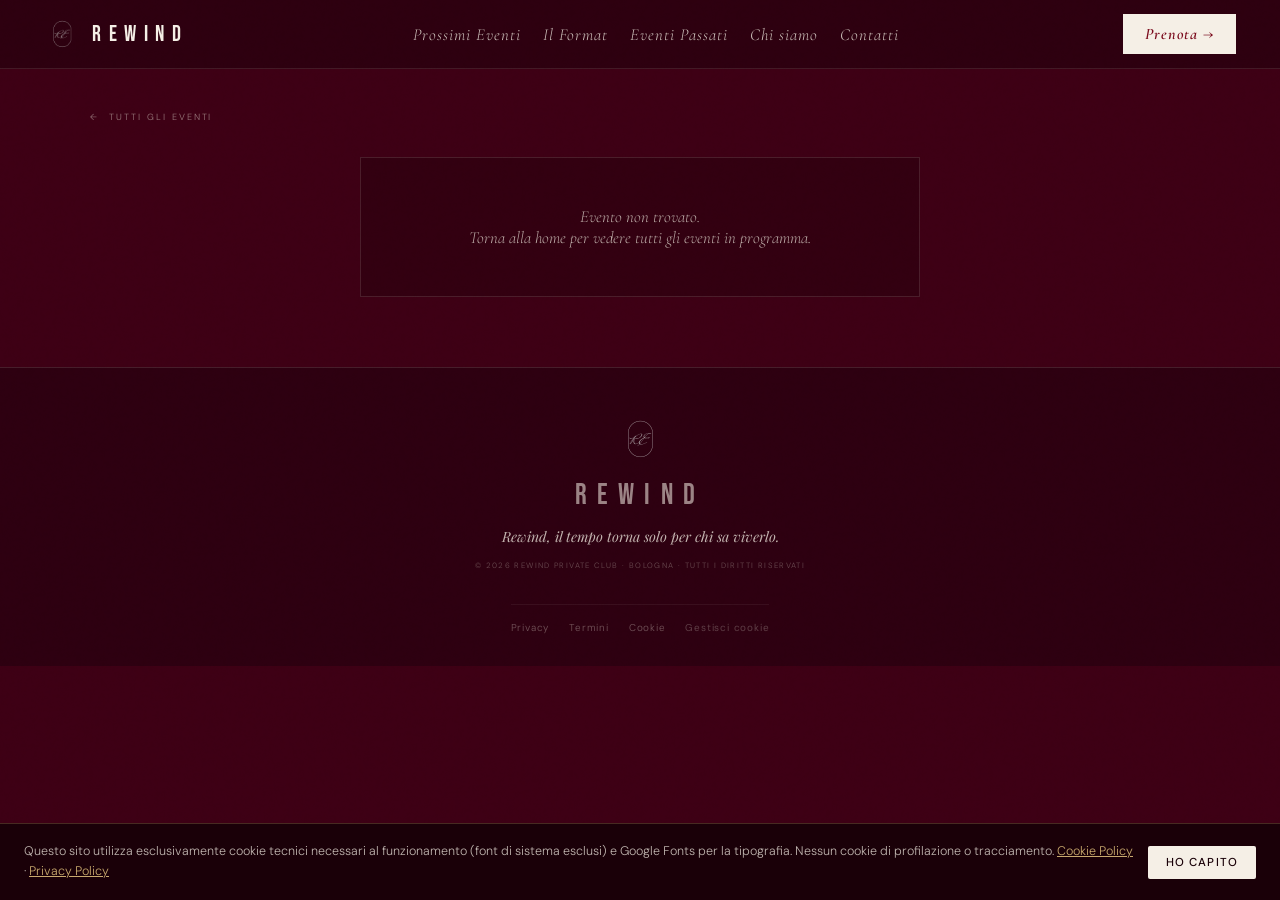
==== evento.html @ 09ea9bdd "Add files via upload" ====
<!DOCTYPE html>
<html lang="it">
<head>
<meta charset="UTF-8">
<link rel="icon" type="image/png" sizes="32x32" href="favicon.png">
<link rel="apple-touch-icon" sizes="180x180" href="apple-touch-icon.png">
<meta name="theme-color" content="#3D0014">
<meta name="viewport" content="width=device-width, initial-scale=1.0, maximum-scale=1.0">
<title id="pgTitle">Evento — Rewind Private Club</title>
<meta name="description" id="pgDesc" content="Scopri il prossimo evento Rewind a Bologna e prenota il tuo posto.">
<meta name="robots" content="index, follow">
<meta property="og:type" content="article">
<meta property="og:site_name" content="Rewind Private Club">
<link rel="preconnect" href="https://fonts.googleapis.com">
<link rel="preconnect" href="https://fonts.gstatic.com" crossorigin>
<link rel="stylesheet" href="https://fonts.googleapis.com/css2?family=Playfair+Display:ital,wght@0,400;0,500;1,400;1,500&family=Cormorant+Garamond:ital,wght@0,300;0,400;0,600;1,300;1,400;1,600&family=Bebas+Neue&family=DM+Sans:opsz,wght@9..40,200;9..40,300;9..40,400;9..40,500&display=swap">
<link rel="stylesheet" href="style.css">
</head>
<body>

<!-- MOBILE MENU -->
<div class="mobile-menu" id="mobMenu">
  <a href="index.html#prossimi" onclick="cMob()">Prossimi Eventi</a>
  <a href="index.html#format" onclick="cMob()">Il Format</a>
  <a href="index.html#passati" onclick="cMob()">Eventi Passati</a>
  <a href="index.html#about" onclick="cMob()">Chi siamo</a>
  <a href="index.html#community" onclick="cMob()">Community</a>
  <a href="index.html#contatti" onclick="cMob()">Contatti</a>
</div>

<!-- NAV -->
<nav id="nav" class="scrolled">
  <div class="nav-left">
    <a href="index.html"><img class="nav-logo-img" src="[data-uri]" alt="Rewind Private Club Bologna - Logo"></a>
    <a href="index.html" class="nav-word">REWIND</a>
  </div>
  <ul class="nav-links">
    <li><a href="index.html#prossimi">Prossimi Eventi</a></li>
    <li><a href="index.html#format">Il Format</a></li>
    <li><a href="index.html#passati">Eventi Passati</a></li>
    <li><a href="index.html#about">Chi siamo</a></li>
    <li><a href="index.html#contatti">Contatti</a></li>
  </ul>
  <a href="#prenota" class="nav-cta">Prenota →</a>
  <button class="hamburger" id="hamb" aria-label="Menu">
    <span></span><span></span><span></span>
  </button>
</nav>

<div class="evp-spacer"></div>

<!-- ═══ DETTAGLIO EVENTO (popolato da events-data.js) ═══ -->
<section class="evp-hero">
  <div class="evp-inner">
    <a href="index.html#prossimi" class="evp-back">← &nbsp;Tutti gli eventi</a>
    <div id="evpContent"></div>
  </div>
</section>

<!-- ═══ PRENOTAZIONE ═══ -->
<section class="evp-form-sec" id="prenota">
  <div class="evp-form-wrap">
    <div id="regBox"></div>
  </div>
</section>

<footer>
  <img class="ft-logo" src="[data-uri]" alt="Rewind Private Club Bologna">
  <div class="ft-word">REWIND</div>
  <p class="ft-tag">Rewind, il tempo torna solo per chi sa viverlo.</p>
  <p class="ft-legal">© 2026 REWIND Private Club · Bologna · Tutti i diritti riservati</p>
  <div style="margin-top:20px;padding-top:16px;border-top:1px solid rgba(245,239,230,0.06);
    text-align:center;font-family:'DM Sans',sans-serif;font-size:.62rem;
    color:rgba(245,239,230,0.25);letter-spacing:.08em;display:flex;
    flex-wrap:wrap;justify-content:center;gap:12px 20px;">
    <a href="legal.html#privacy" style="color:rgba(245,239,230,0.35);text-decoration:none;"
       onmouseover="this.style.color='rgba(245,239,230,0.7)'"
       onmouseout="this.style.color='rgba(245,239,230,0.35)'">Privacy</a>
    <a href="legal.html#terms" style="color:rgba(245,239,230,0.35);text-decoration:none;"
       onmouseover="this.style.color='rgba(245,239,230,0.7)'"
       onmouseout="this.style.color='rgba(245,239,230,0.35)'">Termini</a>
    <a href="legal.html#cookie" style="color:rgba(245,239,230,0.35);text-decoration:none;"
       onmouseover="this.style.color='rgba(245,239,230,0.7)'"
       onmouseout="this.style.color='rgba(245,239,230,0.35)'">Cookie</a>
    <button id="ck-settings-link" onclick="localStorage.removeItem('rw_cookie_consent');location.reload()">
      Gestisci cookie
    </button>
  </div>
</footer>

<script src="events-data.js"></script>
<script>
/* ═══════════════════════════════════════════════════
   CONFIGURAZIONE REGISTRAZIONE
   (stesso endpoint Google già usato dal sito)
═══════════════════════════════════════════════════ */
const GAS_URL = 'https://script.google.com/macros/s/AKfycby7nQ-jCiey4WeuoeHUAcldl_0ZBRuSk7Po81JXmdFmNujzNs98HWzJDDGQqw4Hrps0/exec';

/* ═══ 1. Quale evento mostrare? Si legge da ?id=... ═══ */
const params  = new URLSearchParams(location.search);
const reqId   = params.get('id');
const upList  = rwUpcoming();
// se manca l'id, mostra il prossimo evento in programma
const ev      = reqId ? rwEventById(reqId) : (upList[0] || null);

const isPast  = ev ? (rwEventEnd(ev) <= new Date()) : false;

/* ═══ 2. Render dettaglio evento ═══ */
const box = document.getElementById('evpContent');

if(!ev){
  box.innerHTML = `<div class="ev-empty">
      <p>Evento non trovato.<br>Torna alla home per vedere tutti gli eventi in programma.</p>
    </div>`;
  document.getElementById('prenota').style.display = 'none';
} else {
  document.getElementById('pgTitle').textContent = ev.title + ' — ' + ev.displayDate + ' | Rewind Bologna';
  const dsc = ev.description || (ev.title + ' — ' + ev.displayDate + (ev.location ? ' · ' + ev.location : ''));
  document.getElementById('pgDesc').setAttribute('content', dsc);

  const poster = ev.image
    ? `<img src="${ev.image}" alt="Locandina ${ev.title}"
        onerror="this.style.display='none';this.nextElementSibling.style.display='flex';">
       <div class="ev-card-ph" style="display:none;"><span>REWIND</span><span>${ev.displayDate}</span></div>`
    : `<div class="ev-card-ph"><span>REWIND</span><span>${ev.displayDate}</span></div>`;

  // righe informative: mostrate solo se il dato esiste
  const rows = [
    ['📍','Location', [ev.location, ev.locationDetail].filter(Boolean).join('<br>')],
    ['🕕','Orario',    ev.time],
    ['👔','Dress code',ev.dressCode],
    ['🎧','Line-up',   ev.lineup],
    ['🎟️','Ingresso',  ev.ingresso],
    ['💶','Prezzo',    ev.price]
  ].filter(r => r[2]);

  const rowsHtml = rows.map(([ic,lbl,val]) =>
    `<div class="evp-row"><div class="evp-ico">${ic}</div>
       <div><p class="evp-lbl">${lbl}</p><p class="evp-val">${val}</p></div></div>`).join('');

  const tags = (ev.tags||[]).map(t => `<span class="ev-tag">${t}</span>`).join('');

  const prog = (ev.program && ev.program.length)
    ? `<div class="tl reveal" style="margin-top:40px;">` +
      ev.program.map(p => `<div class="tl-step"><div class="tl-dot">⦿</div>
        <div class="tl-time">${p.time}</div><div class="tl-lbl">${p.label}</div></div>`).join('') +
      `</div>`
    : '';

  const gallery = (isPast && ev.galleryUrl)
    ? `<a class="hero-btn" style="margin-top:8px;" href="${ev.galleryUrl}" target="_blank" rel="noopener">Vedi le foto →</a>`
    : '';

  box.innerHTML = `
    <div class="evp-top">
      <div class="evp-poster reveal">${poster}</div>
      <div class="reveal r2">
        <p class="s-label">${isPast ? 'Evento passato' : 'Prossimo evento'}</p>
        <h1 class="evp-ttl">${ev.title}</h1>
        <p class="evp-date">${ev.displayDate}</p>
        ${tags ? `<div class="ev-card-tags">${tags}</div>` : ''}
        ${ev.description ? `<p class="evp-dsc">${ev.description}</p>` : ''}
        <div class="evp-rows">${rowsHtml}</div>
        ${gallery}
      </div>
    </div>
    ${prog}`;
}

/* ═══ 3. Form di prenotazione (solo se attivo e non passato) ═══ */
const regBox = document.getElementById('regBox');

if(ev && ev.registrationEnabled && !isPast){
  regBox.innerHTML = `
    <p class="s-label reveal">Prenotazione</p>
    <h2 class="s-title reveal">Assicurati<br>il tuo posto.</h2>
    <p class="prenota-sub reveal">Posti limitati. Compila il form per registrarti — riceverai una email di conferma.</p>
    <div class="form-wrap">
      <form id="bookForm" novalidate>
        <div class="f-row">
          <div class="f-grp"><label class="f-lbl" for="fNome">Nome</label>
            <input class="f-inp" type="text" id="fNome" name="nome" placeholder="Il tuo nome"
                   autocomplete="given-name" required></div>
          <div class="f-grp"><label class="f-lbl" for="fCogn">Cognome</label>
            <input class="f-inp" type="text" id="fCogn" name="cognome" placeholder="Il tuo cognome"
                   autocomplete="family-name" required></div>
        </div>
        <div class="f-row">
          <div class="f-grp"><label class="f-lbl" for="fEmail">Email</label>
            <input class="f-inp" type="email" id="fEmail" name="email" placeholder="La tua email"
                   autocomplete="email" inputmode="email" required></div>
          <div class="f-grp"><label class="f-lbl" for="fTel">Telefono</label>
            <input class="f-inp" type="tel" id="fTel" name="telefono" placeholder="Il tuo numero"
                   autocomplete="tel" inputmode="tel" required></div>
        </div>
        <div class="f-gdpr">
          <label class="gdpr-label">
            <input type="checkbox" id="fGdpr" required>
            <span>Ho letto e accetto la <a href="legal.html#privacy" target="_blank" rel="noopener">Privacy Policy</a>
            e i <a href="legal.html#terms" target="_blank" rel="noopener">Termini di Servizio</a>.
            Acconsento al trattamento dei miei dati per la gestione della prenotazione.</span>
          </label>
        </div>
        <div class="f-status" id="fStatus"></div>
        <button type="submit" class="f-submit" id="fBtn">Invia richiesta di prenotazione →</button>
      </form>
      <div class="confirm" id="fConfirm">
        <div class="conf-icon">✓</div>
        <div class="conf-title">Richiesta inviata</div>
        <p class="conf-txt">Grazie! Abbiamo ricevuto la tua richiesta per <strong>${ev.title}</strong>.<br>
        Controlla la tua email (anche nello spam) per la conferma.</p>
      </div>
    </div>`;
  initForm();
} else if(ev && isPast){
  regBox.innerHTML = `<div class="evp-closed">
      <p>Questo evento è terminato.<br>Guarda i prossimi in programma sulla <a href="index.html#prossimi" style="color:var(--goldl);">home</a>.</p>
    </div>`;
} else if(ev){
  regBox.innerHTML = `<div class="evp-closed">
      <p>Le prenotazioni per questo evento non sono ancora aperte.<br>
      Seguici su <a href="https://www.instagram.com/rewind.eventss" target="_blank" rel="noopener" style="color:var(--goldl);">Instagram</a> per non perdere l'apertura.</p>
    </div>`;
}

/* ═══ 4. Logica form: validazione + invio a Google ═══ */
function initForm(){
  let busy = false, done = false;
  const form   = document.getElementById('bookForm');
  const btn    = document.getElementById('fBtn');
  const status = document.getElementById('fStatus');

  const showErr = (msg, el) => {
    status.className = 'f-status error';
    status.textContent = msg;
    status.style.display = 'block';
    if(el) el.focus();
  };

  form.addEventListener('submit', async e => {
    e.preventDefault();
    if(busy || done) return;

    const nome  = document.getElementById('fNome').value.trim();
    const cogn  = document.getElementById('fCogn').value.trim();
    const email = document.getElementById('fEmail').value.trim();
    const tel   = document.getElementById('fTel').value.trim();
    const gdpr  = document.getElementById('fGdpr').checked;

    // --- validazione ---
    if(nome.length < 2)  return showErr('Inserisci il tuo nome.', document.getElementById('fNome'));
    if(cogn.length < 2)  return showErr('Inserisci il tuo cognome.', document.getElementById('fCogn'));
    if(!/^[^\s@]+@[^\s@]+\.[a-z]{2,}$/i.test(email))
      return showErr('Controlla l\'indirizzo email.', document.getElementById('fEmail'));
    const telDigits = tel.replace(/[^0-9]/g,'');
    if(telDigits.length < 8 || telDigits.length > 15)
      return showErr('Controlla il numero di telefono.', document.getElementById('fTel'));
    if(!gdpr) return showErr('Devi accettare la Privacy Policy per continuare.', document.getElementById('fGdpr'));

    // --- invio ---
    busy = true;
    btn.disabled = true;
    btn.textContent = 'Invio in corso...';
    status.className = 'f-status sending';
    status.textContent = 'Invio in corso…';
    status.style.display = 'block';

    try{
      const ctrl = new AbortController();
      const to = setTimeout(() => ctrl.abort(), 15000);
      const resp = await fetch(GAS_URL, {
        method:'POST',
        headers:{'Content-Type':'text/plain'},
        body: JSON.stringify({
          action:   'addRow',
          nome:     nome,
          cognome:  cogn,
          email:    email,
          telefono: tel,
          // --- identificativi evento: inviati in automatico ---
          eventId:   ev.id,
          eventName: ev.title,
          eventDate: ev.displayDate,
          eventLocation: ev.location || '',
          data: new Date().toLocaleString('it-IT')
        }),
        signal: ctrl.signal
      });
      clearTimeout(to);
      const json = await resp.json().catch(() => ({}));
      if(json && json.error) throw new Error(json.error);

      done = true;
      form.style.display = 'none';
      document.getElementById('fConfirm').classList.add('show');
    }catch(err){
      console.error('Prenotazione:', err.message);
      showErr('Errore nell\'invio. Riprova o scrivici su WhatsApp: +39 392 055 9059');
      btn.disabled = false;
      btn.textContent = 'Riprova →';
    }finally{
      busy = false;
    }
  });
}

/* ═══ NAV / REVEAL ═══ */
window.addEventListener('scroll',()=>{
  document.getElementById('nav').classList.toggle('scrolled', window.scrollY > 60 || true);
});
const hamb=document.getElementById('hamb'),mob=document.getElementById('mobMenu');
hamb.addEventListener('click',()=>{const o=mob.classList.toggle('open');hamb.classList.toggle('open',o);});
function cMob(){mob.classList.remove('open');hamb.classList.remove('open');}
const obs=new IntersectionObserver(en=>{
  en.forEach(e=>{if(e.isIntersecting){e.target.classList.add('visible');obs.unobserve(e.target);}});
},{threshold:0.08});
document.querySelectorAll('.reveal').forEach(el=>obs.observe(el));
</script>

<!-- ═══════════════════════════════════════════════════
     COOKIE BANNER — GDPR compliant
═══════════════════════════════════════════════════ -->
<style>
#ck-banner{
  position:fixed;bottom:0;left:0;right:0;z-index:99999;
  background:#1a0008;border-top:1px solid rgba(201,169,110,0.25);
  padding:18px 24px;
  display:flex;flex-wrap:wrap;align-items:center;gap:14px;
  font-family:'DM Sans',sans-serif;font-size:.78rem;
  color:rgba(245,239,230,0.75);line-height:1.6;
  transform:translateY(100%);transition:transform .4s cubic-bezier(.16,1,.3,1);
}
#ck-banner.show{transform:translateY(0);}
#ck-banner p{flex:1;min-width:200px;margin:0;}
#ck-banner a{color:#C9A96E;text-decoration:underline;}
.ck-btns{display:flex;gap:8px;flex-shrink:0;}
.ck-btn{
  padding:9px 18px;border:none;cursor:pointer;
  font-family:'DM Sans',sans-serif;font-size:.72rem;font-weight:500;
  letter-spacing:.1em;text-transform:uppercase;
  border-radius:2px;transition:opacity .2s;
  -webkit-tap-highlight-color:transparent;
}
.ck-btn:hover{opacity:.85;}
.ck-accept{background:#F5EFE6;color:#1a0008;}
.ck-reject{background:rgba(245,239,230,0.08);color:rgba(245,239,230,0.6);border:1px solid rgba(245,239,230,0.15);}
@media(max-width:480px){
  #ck-banner{padding:16px 16px 20px;}
  .ck-btns{width:100%;justify-content:stretch;}
  .ck-btn{flex:1;text-align:center;}
}
#ck-settings-link{
  font-size:.62rem;color:rgba(245,239,230,0.25);
  text-decoration:none;cursor:pointer;
  font-family:'DM Sans',sans-serif;letter-spacing:.08em;
  background:none;border:none;padding:0;
}
#ck-settings-link:hover{color:rgba(245,239,230,0.7);}

/* ─── Rispetta la preferenza di sistema "riduci animazioni" ─── */
@media (prefers-reduced-motion: reduce){
  *, *::before, *::after{
    animation-duration: 0.01ms !important;
    animation-iteration-count: 1 !important;
    transition-duration: 0.01ms !important;
    scroll-behavior: auto !important;
  }
}
</style>

<div id="ck-banner" role="dialog" aria-label="Cookie notice">
  <p>
    Questo sito utilizza esclusivamente cookie tecnici necessari al funzionamento (font di sistema esclusi) e Google Fonts per la tipografia.
    Nessun cookie di profilazione o tracciamento.
    <a href="legal.html#cookie" target="_blank" rel="noopener">Cookie Policy</a> ·
    <a href="legal.html#privacy" target="_blank" rel="noopener">Privacy Policy</a>
  </p>
  <div class="ck-btns">
    <button class="ck-btn ck-accept" onclick="ckAccept()">Ho capito</button>
  </div>
</div>

<script>
(function(){
  const CONSENT_KEY = 'rw_cookie_consent';

  function ckAccept(){
    localStorage.setItem(CONSENT_KEY, 'accepted');
    document.getElementById('ck-banner').classList.remove('show');
  }

  window.ckAccept = ckAccept;

  const existing = localStorage.getItem(CONSENT_KEY);
  if(!existing){
    setTimeout(()=>{
      document.getElementById('ck-banner').classList.add('show');
    }, 800);
  }
})();
</script>
</body>
</html>
---- style.css ----
/* Cormorant Garamond — elegant serif */
/* Playfair Display */
/* DM Sans — body text */
:root{
  --red:     #C8102E;
  --reddark: #A00D25;
  --reddeep: #7A0A1C;
  --cream:   #F5EFE6;
  --cdim:    rgba(245,239,230,0.65);
  --cfaint:  rgba(245,239,230,0.12);
  --gold:    #C9A96E;
  --goldl:   #E8C98A;
  --black:   #080000;
  --FD: 'Bebas Neue',sans-serif;
  --FS: 'Cormorant Garamond',Georgia,serif;
  --FP: 'Playfair Display',Georgia,serif;
  --FB: 'DM Sans',sans-serif;
  --ease: cubic-bezier(0.16,1,0.3,1);
}
*,*::before,*::after{box-sizing:border-box;margin:0;padding:0;}
html{scroll-behavior:smooth;scroll-padding-top:70px;}
body{
  background:#3D0014;
  color:var(--cream);
  font-family:var(--FB);font-weight:300;
  overflow-x:hidden;
}
a{color:inherit;text-decoration:none;}
img{display:block;max-width:100%;}
button{border:none;background:none;font-family:inherit;}
select{font-family:inherit;}

/* noise texture */
body::after{
  content:'';position:fixed;inset:0;
  background-image:url("data:image/svg+xml,%3Csvg viewBox='0 0 200 200' xmlns='http://www.w3.org/2000/svg'%3E%3Cfilter id='n'%3E%3CfeTurbulence type='fractalNoise' baseFrequency='0.75' numOctaves='4' stitchTiles='stitch'/%3E%3C/filter%3E%3Crect width='100%25' height='100%25' filter='url(%23n)' opacity='0.04'/%3E%3C/svg%3E");
  pointer-events:none;z-index:9990;opacity:0.6;mix-blend-mode:overlay;
}

/* ===== CURSOR ===== */





/* ===== INTRO — elegante ===== */
#intro{
  position:fixed;inset:0;z-index:9000;
  display:flex;align-items:center;justify-content:center;flex-direction:column;gap:0;
  background: #080000;
  transition:opacity 0.7s cubic-bezier(.76,0,.24,1), visibility 0.7s;
}
#intro.hidden{opacity:0;visibility:hidden;pointer-events:none;}

/* linea orizzontale animata */
/* ═══ LOADING SCREEN — premium, minimal, elegante ═══ */
.intro-center{
  display:flex;flex-direction:column;align-items:center;gap:22px;
  opacity:0;transform:translateY(8px);
  transition:opacity 1s var(--ease),transform 1s var(--ease);
}
#intro.animate .intro-center{opacity:1;transform:translateY(0);}

.intro-logo{
  width:clamp(80px,14vw,120px);
  filter:drop-shadow(0 0 36px rgba(201,169,110,0.3));
  opacity:0;transform:scale(0.92);
  animation:introLogoIn 1.4s var(--ease) 0.15s forwards;
}
@keyframes introLogoIn{
  0%{opacity:0;transform:scale(0.92);}
  100%{opacity:1;transform:scale(1);}
}

.intro-word{
  font-family:var(--FD);font-size:clamp(3.2rem,10vw,7rem);
  letter-spacing:.42em;color:var(--cream);
  text-indent:.42em; /* compensate letter-spacing */
  opacity:0;
  animation:introWordIn 1.3s var(--ease) 0.45s forwards;
}
@keyframes introWordIn{
  0%{opacity:0;letter-spacing:.7em;}
  100%{opacity:1;letter-spacing:.42em;}
}

.intro-sub{
  font-family:var(--FS);font-style:italic;
  font-size:clamp(.88rem,1.6vw,1.1rem);
  color:var(--gold);letter-spacing:.22em;
  opacity:0;
  animation:introFadeIn 1s var(--ease) 0.9s forwards;
}
@keyframes introFadeIn{from{opacity:0;}to{opacity:1;}}

.intro-progress{
  width:min(150px,37vw);height:1px;
  background:rgba(245,239,230,0.12);
  margin-top:8px;overflow:hidden;
  opacity:0;
  animation:introFadeIn .8s ease 1.1s forwards;
}
.intro-progress-bar{
  width:0%;height:100%;
  background:linear-gradient(to right,var(--gold),var(--goldl));
}
#intro.animate .intro-progress-bar{
  animation:introProgress 1.5s cubic-bezier(.4,0,.2,1) 1.15s forwards;
}
@keyframes introProgress{
  0%{width:0%;}
  100%{width:100%;}
}

/* ===== NAV ===== */
nav{
  position:fixed;top:0;left:0;right:0;z-index:1000;
  padding:22px 44px;
  display:flex;align-items:center;justify-content:space-between;
  transition:background .5s,padding .4s,border-color .4s;
  border-bottom:1px solid transparent;
}
nav.scrolled{
  background:rgba(45,0,16,0.96);backdrop-filter:blur(24px);
  padding:14px 44px;border-bottom-color:rgba(245,239,230,0.1);
}
.nav-left{display:flex;align-items:center;gap:12px;}
.nav-logo-img{height:36px;width:auto;transition:transform .3s;opacity:.9;}
.nav-logo-img:hover{transform:scale(1.05);opacity:1;}
.nav-word{font-family:var(--FD);font-size:1.35rem;letter-spacing:.35em;color:var(--cream);}
.nav-links{display:flex;gap:22px;list-style:none;align-items:center;}
.nav-links>li>a,
.nav-dd-label{
  font-family:var(--FS);font-size:1.05rem;font-style:italic;letter-spacing:.06em;
  color:rgba(245,239,230,0.8);transition:color .25s;
  display:flex;align-items:center;gap:5px;
}
.nav-links>li>a:hover,.nav-dd-label:hover{color:var(--cream);}
.nav-dropdown{position:relative;}
.nav-dd-check{display:none;}
.nav-dd-arrow{font-style:normal;font-size:.5rem;transition:transform .3s;display:inline-block;opacity:.6;}
.nav-dd-check:checked~.nav-dd-menu{opacity:1;visibility:visible;pointer-events:auto;transform:translateX(-50%) translateY(0);}
.nav-dd-check:checked~label .nav-dd-arrow{transform:rotate(180deg);opacity:1;}
.nav-dd-label{cursor:pointer;}
.nav-dd-menu{
  position:absolute;top:calc(100% + 22px);left:50%;
  transform:translateX(-50%) translateY(-8px);
  background:rgba(35,0,12,0.98);backdrop-filter:blur(24px);
  border:1px solid rgba(245,239,230,0.1);min-width:220px;
  opacity:0;visibility:hidden;pointer-events:none;
  transition:opacity .3s var(--ease),visibility .3s,transform .3s var(--ease);
}
.nav-dd-menu a{
  display:block;padding:14px 22px;
  font-family:var(--FS);font-size:1rem;font-style:italic;letter-spacing:.04em;
  color:rgba(245,239,230,0.65);
  transition:color .2s,background .2s;
  border-bottom:1px solid rgba(245,239,230,0.05);
}
.nav-dd-menu a:last-child{border-bottom:none;}
.nav-dd-menu a:hover{color:var(--goldl);background:rgba(245,239,230,0.05);}
.nav-cta{
  font-family:var(--FS);font-style:italic;font-size:1rem;letter-spacing:.06em;
  padding:10px 22px;background:var(--cream);color:var(--reddeep);font-weight:600;
  transition:background .3s,color .3s;
}
.nav-cta:hover{background:var(--gold);color:var(--black);}
.hamburger{display:none;flex-direction:column;gap:5px;padding:4px;position:relative;z-index:10;}
.hamburger span{display:block;width:25px;height:1px;background:var(--cream);transition:transform .3s,opacity .3s;}
.hamburger.open span:nth-child(1){transform:translateY(6px) rotate(45deg);}
.hamburger.open span:nth-child(2){opacity:0;}
.hamburger.open span:nth-child(3){transform:translateY(-6px) rotate(-45deg);}
.mobile-menu{
  display:none;position:fixed;inset:0;
  background:rgba(45,0,16,0.99);z-index:999;
  flex-direction:column;align-items:center;justify-content:center;gap:28px;
}
.mobile-menu.open{display:flex;}
.mobile-menu a{
  font-family:var(--FP);font-size:2rem;font-style:italic;
  letter-spacing:.06em;color:rgba(245,239,230,0.7);transition:color .2s;
}
.mobile-menu a:hover{color:var(--cream);}
.mobile-close{position:absolute;top:22px;right:22px;font-size:1.6rem;color:var(--cream);font-family:var(--FB);cursor:pointer;}

/* ===== HERO ===== */
#hero{
  position:relative;height:100vh;min-height:660px;
  display:flex;align-items:center;justify-content:center;
  overflow:hidden;
}
.hero-bg-video{
  position:absolute;inset:0;
  width:100%;height:100%;
  object-fit:cover;
  z-index:0;
}
@keyframes bgZoom{from{transform:scale(1.04);}to{transform:scale(1.10);}}
.hero-ov{
  position:absolute;inset:0;
  background:linear-gradient(to bottom,
    rgba(8,0,0,0.45) 0%,
    rgba(120,8,22,0.2) 40%,
    rgba(8,0,0,0.8) 82%,
    rgba(8,0,0,1) 100%);
}
.hero-content{
  position:relative;z-index:2;
  display:flex;flex-direction:column;align-items:center;justify-content:center;
  text-align:center;width:100%;padding:0 20px 64px;
  animation:fadeUp 1s var(--ease) 1.6s both;
}
.hero-eyebrow{
  font-family:var(--FS);font-style:italic;
  font-size:clamp(.8rem,1.4vw,1.05rem);
  color:var(--goldl);letter-spacing:.1em;
  margin-bottom:18px;
  text-shadow:0 1px 12px rgba(0,0,0,0.5);
}
.hero-logo{
  width:clamp(110px,18vw,200px);margin:0 auto 16px;
  filter:drop-shadow(0 4px 24px rgba(245,239,230,0.25));
  animation:logoFloat 6s ease-in-out infinite;display:block;
}
@keyframes logoFloat{0%,100%{transform:translateY(0);}50%{transform:translateY(-9px);}}
.hero-word{
  font-family:var(--FD);
  font-size:clamp(5rem,17vw,16rem);
  letter-spacing:.14em;line-height:.88;
  color:var(--cream);
  text-shadow:0 2px 40px rgba(0,0,0,0.35);
  width:100%;text-align:center;margin-bottom:10px;
}
.hero-tag{
  font-family:var(--FP);font-style:italic;
  font-size:clamp(.88rem,1.6vw,1.25rem);font-weight:400;
  color:rgba(245,239,230,0.88);margin-bottom:8px;
  text-shadow:0 1px 12px rgba(0,0,0,0.4);
}
.hero-edition{
  font-family:var(--FS);font-style:italic;
  font-size:clamp(.75rem,1.2vw,.95rem);
  color:var(--goldl);letter-spacing:.15em;
  margin-bottom:36px;
  text-shadow:0 1px 8px rgba(0,0,0,0.5);
}
.countdown-wrap{display:flex;gap:4px;justify-content:center;margin-bottom:36px;width:100%;}
.cd-block{display:flex;flex-direction:column;align-items:center;min-width:60px;}
.cd-num{font-family:var(--FD);font-size:clamp(1.9rem,5vw,3.8rem);line-height:1;color:var(--cream);letter-spacing:.05em;}
.cd-lbl{font-size:.42rem;letter-spacing:.35em;text-transform:uppercase;color:var(--gold);margin-top:4px;}
.cd-sep{font-family:var(--FD);font-size:clamp(1.5rem,3.5vw,2.8rem);color:rgba(245,239,230,0.4);line-height:1.1;animation:blink 1.4s step-end infinite;}
@keyframes blink{0%,100%{opacity:.4;}50%{opacity:.1;}}
.hero-btn{
  display:inline-flex;align-items:center;gap:12px;
  padding:16px 44px;
  background:var(--cream);color:var(--reddeep);
  font-family:var(--FB);font-size:.62rem;font-weight:500;
  letter-spacing:.3em;text-transform:uppercase;
  transition:background .3s,transform .3s,box-shadow .3s;
  box-shadow:0 8px 40px rgba(0,0,0,0.35);
}
.hero-btn:hover{background:var(--gold);transform:translateY(-2px);box-shadow:0 20px 60px rgba(0,0,0,0.4);}
.hero-scroll{
  position:absolute;bottom:30px;left:0;right:0;
  display:flex;flex-direction:column;align-items:center;gap:7px;z-index:2;
  animation:fadeUp 1s var(--ease) 2.2s both;
}
.hero-scroll span{font-family:var(--FS);font-style:italic;font-size:.8rem;color:var(--gold);}
.scroll-line{width:1px;height:42px;background:linear-gradient(to bottom,var(--gold),transparent);animation:sDrop 1.8s ease-in-out infinite;}
@keyframes sDrop{
  0%{transform:scaleY(0);transform-origin:top;}50%{transform:scaleY(1);transform-origin:top;}
  51%{transform:scaleY(1);transform-origin:bottom;}100%{transform:scaleY(0);transform-origin:bottom;}
}
@keyframes fadeUp{from{opacity:0;transform:translateY(22px);}to{opacity:1;transform:translateY(0);}}

/* ===== SEZIONI — sfondo rosso #C8102E ===== */
#evento,#experience,#prenota,#gallery,#about,#community,#contatti{
  background: #3D0014;
  position:relative;
}
/* experience contrast */
#experience{ background:#120005; }
/* sottile separatore tra sezioni */
#evento::before,#experience::before,#prenota::before,
#gallery::before,#about::before,#community::before,#contatti::before{
  content:'';
  position:absolute;top:0;left:0;right:0;
  height:1px;
  background:linear-gradient(to right,transparent,rgba(245,239,230,0.15),transparent);
}

/* variazione tono alternata per non essere piatto */
#experience,#gallery,#contatti{background:#350011;padding:90px 44px;text-align:center;}

/* ===== SHARED TYPOGRAPHY ===== */
.s-label{font-size:.52rem;letter-spacing:.5em;text-transform:uppercase;color:rgba(245,239,230,0.7);margin-bottom:12px;}
.s-title{font-family:var(--FD);font-size:clamp(2.6rem,5vw,5.5rem);letter-spacing:.08em;line-height:.95;color:var(--cream);margin-bottom:18px;}
.reveal{opacity:0;transform:translateY(32px);transition:opacity .8s var(--ease),transform .8s var(--ease);}
.reveal.visible{opacity:1;transform:translateY(0);}
.r2{transition-delay:.16s;}.r3{transition-delay:.28s;}

/* ===== NEXT EVENT ===== */
#evento,#community{padding:90px 44px;}
.evento-inner{max-width:1100px;margin:0 auto;display:grid;grid-template-columns:1fr 1fr;gap:60px;align-items:start;}
.evento-date{font-family:var(--FP);font-style:italic;font-size:clamp(1rem,2vw,1.55rem);font-weight:400;color:var(--goldl);margin-bottom:22px;}
.ev-rows{display:flex;flex-direction:column;gap:14px;}
.ev-row{display:flex;align-items:flex-start;gap:14px;padding-bottom:14px;border-bottom:1px solid rgba(245,239,230,0.12);}
.ev-row:last-child{border-bottom:none;}
.ev-icon{width:34px;height:34px;border:1px solid rgba(245,239,230,0.25);display:flex;align-items:center;justify-content:center;flex-shrink:0;color:var(--cream);font-size:13px;}
.ev-lbl{font-size:.5rem;letter-spacing:.28em;text-transform:uppercase;color:rgba(245,239,230,0.65);margin-bottom:3px;}
.ev-val{font-size:.88rem;font-weight:400;color:var(--cream);line-height:1.4;}
.soci-notice{margin-top:20px;padding:14px 18px;border-left:2px solid rgba(245,239,230,0.3);background:rgba(0,0,0,0.12);}
.soci-notice p{font-family:var(--FS);font-style:italic;font-size:.88rem;line-height:1.7;color:rgba(245,239,230,0.7);}
.badge-limited{display:inline-flex;align-items:center;gap:10px;padding:10px 18px;border:1px solid rgba(245,239,230,0.5);margin-top:24px;animation:pBorder 2.5s ease-in-out infinite;}
@keyframes pBorder{0%,100%{border-color:rgba(245,239,230,0.5);}50%{border-color:rgba(245,239,230,0.2);}}
.badge-dot{width:6px;height:6px;background:var(--cream);border-radius:50%;animation:dPulse 1.5s ease-in-out infinite;}
@keyframes dPulse{0%,100%{opacity:1;transform:scale(1);}50%{opacity:.4;transform:scale(1.6);}}
.badge-txt{font-size:.54rem;letter-spacing:.26em;text-transform:uppercase;color:var(--cream);}
.venue-card{position:relative;overflow:hidden;border:1px solid rgba(245,239,230,0.15);}
.venue-card img{width:100%;aspect-ratio:4/3;object-fit:cover;transition:transform .8s var(--ease);}
.venue-card:hover img{transform:scale(1.04);}
.vc-ov{position:absolute;inset:0;background:linear-gradient(to top,rgba(0,0,0,0.7) 0%,transparent 50%);}
.vc-badge{position:absolute;top:14px;right:14px;padding:6px 12px;background:rgba(0,0,0,0.55);backdrop-filter:blur(10px);border:1px solid rgba(201,169,110,0.3);font-size:.46rem;letter-spacing:.28em;text-transform:uppercase;color:var(--gold);}
.vc-info{position:absolute;bottom:18px;left:18px;right:18px;}
.vc-info h3{font-family:var(--FD);font-size:1.7rem;letter-spacing:.1em;color:var(--cream);line-height:1;margin-bottom:4px;}
.vc-info p{font-size:.7rem;color:var(--gold);letter-spacing:.1em;}

/* ===== EXPERIENCE ===== */
#experience{padding:90px 44px;}
.exp-inner{max-width:1100px;margin:0 auto;}
.exp-hdr{text-align:left;margin-bottom:52px;}
.exp-grid{display:grid;grid-template-columns:1fr 1fr;max-width:900px;gap:2px;}
.exp-card{background:rgba(0,0,0,0.28);padding:36px 26px;position:relative;overflow:hidden;border:1px solid rgba(201,169,110,0.16);transition:background .4s;text-align:left;}
.exp-card::before{content:'';position:absolute;top:0;left:0;right:0;height:2px;background:linear-gradient(to right,rgba(245,239,230,0.1),var(--goldl));transform:scaleX(0);transform-origin:left;transition:transform .5s var(--ease);}
.exp-card:hover::before{transform:scaleX(1);}
.exp-card:hover{background:rgba(0,0,0,0.22);}
.exp-num{font-family:var(--FD);font-size:3.5rem;color:rgba(201,169,110,0.15);line-height:1;margin-bottom:16px;transition:color .4s;text-align:left;}
.exp-card:hover .exp-num{color:rgba(245,239,230,0.15);}
.exp-ttl{font-family:var(--FP);font-style:italic;font-size:1.35rem;font-weight:400;color:var(--cream);margin-bottom:10px;line-height:1.2;}
.exp-dsc{font-size:.8rem;line-height:1.82;color:rgba(245,239,230,0.72);}

.tl{margin-top:56px;display:flex;align-items:flex-start;}
.tl-step{flex:1;display:flex;flex-direction:column;align-items:center;gap:8px;position:relative;}
.tl-step::after{content:'';position:absolute;top:15px;left:50%;width:100%;height:1px;background:linear-gradient(to right,rgba(245,239,230,0.35),rgba(245,239,230,0.08));}
.tl-step:last-child::after{display:none;}
.tl-dot{width:30px;height:30px;border:1px solid rgba(245,239,230,0.4);border-radius:50%;background:rgba(0,0,0,0.2);display:flex;align-items:center;justify-content:center;position:relative;z-index:1;font-size:9px;color:var(--cream);flex-shrink:0;}
.tl-time{font-family:var(--FD);font-size:1.1rem;letter-spacing:.05em;color:var(--cream);}
.tl-lbl{font-size:.47rem;letter-spacing:.2em;text-transform:uppercase;color:rgba(245,239,230,0.6);text-align:center;}

/* ===== PRENOTA ===== */
#prenota{padding:90px 44px;}
#prenota::after{
  content:'';position:absolute;top:0;left:50%;transform:translateX(-50%);
  width:1px;height:52px;background:linear-gradient(to bottom,transparent,rgba(245,239,230,0.3));
}
.prenota-wrap{max-width:760px;margin:0 auto;text-align:left;}
.prenota-sub{font-family:var(--FS);font-style:italic;font-size:1rem;color:rgba(245,239,230,0.75);margin-bottom:42px;text-align:left;}
.ticket-grid{display:grid;grid-template-columns:1fr 1fr;gap:3px;margin-bottom:36px;text-align:left;}
.tk-card{
  background:rgba(255,255,255,0.04);padding:26px 20px;
  border:1px solid rgba(245,239,230,0.1);
  transition:border-color .3s,background .3s;position:relative;overflow:hidden;
}
.tk-card:hover{border-color:rgba(245,239,230,0.35);background:rgba(0,0,0,0.26);}
.tk-card.feat::after{content:attr(data-badge);position:absolute;top:10px;right:-14px;background:var(--cream);color:var(--reddeep);font-family:var(--FB);font-size:.38rem;font-weight:700;letter-spacing:.2em;padding:3px 22px;transform:rotate(45deg) translateX(10px);}
.tk-name{font-size:.48rem;letter-spacing:.28em;text-transform:uppercase;color:rgba(245,239,230,0.65);margin-bottom:5px;}
.tk-ttl{font-family:var(--FP);font-style:italic;font-size:1.1rem;font-weight:400;color:var(--cream);margin-bottom:4px;}
.tk-price{font-family:var(--FD);font-size:2.5rem;color:var(--cream);letter-spacing:.05em;line-height:1;margin-bottom:10px;}
.tk-price sup{font-size:.9rem;vertical-align:super;color:var(--goldl);}
.tk-list{font-size:.72rem;color:rgba(245,239,230,0.68);line-height:1.75;}
.tk-list li{list-style:none;padding-left:12px;position:relative;}
.tk-list li::before{content:'—';position:absolute;left:0;color:rgba(245,239,230,0.45);}

/* Form box */
.form-box{
  background:rgba(255,255,255,0.06);
  border:1px solid rgba(245,239,230,0.18);
  padding:36px 32px;text-align:left;
}
.form-box-title{
  font-family:var(--FP);font-style:italic;font-size:1.3rem;
  color:var(--goldl);margin-bottom:24px;text-align:center;letter-spacing:.06em;
}
.booking-form{display:flex;flex-direction:column;gap:14px;}
.f-row{display:grid;grid-template-columns:1fr 1fr;gap:14px;}
#bookForm{display:flex;flex-direction:column;gap:32px;}
.f-grp{display:flex;flex-direction:column;gap:7px;}
.f-lbl{font-size:.49rem;letter-spacing:.3em;text-transform:uppercase;color:rgba(245,239,230,0.65);}
.f-inp,.f-sel{
  background:rgba(0,0,0,0.35);
  border:1px solid rgba(245,239,230,0.18);
  color:var(--cream);padding:13px 15px;
  font-family:var(--FB);font-size:.86rem;font-weight:300;
  outline:none;transition:border-color .3s,background .3s;
  -webkit-appearance:none;appearance:none;width:100%;
}
.f-inp:focus,.f-sel:focus{border-color:rgba(245,239,230,0.6);background:rgba(0,0,0,0.35);}
.f-inp::placeholder{color:rgba(245,239,230,0.22);}
.f-sel{
  background-image:url("data:image/svg+xml,%3Csvg xmlns='http://www.w3.org/2000/svg' width='11' height='7' viewBox='0 0 11 7'%3E%3Cpath d='M1 1l4.5 4.5L10 1' stroke='rgba(245,239,230,0.5)' stroke-width='1.5' fill='none'/%3E%3C/svg%3E");
  background-repeat:no-repeat;background-position:right 13px center;padding-right:36px;cursor:pointer;
}
.f-sel option{background:#9B0B22;color:var(--cream);}
.f-status{display:none;padding:12px 16px;font-size:.78rem;text-align:center;}
.f-status.sending{display:block;color:var(--goldl);border:1px solid rgba(232,201,138,0.3);background:rgba(232,201,138,0.06);}
.f-status.error{display:block;color:#ffaaaa;border:1px solid rgba(255,170,170,0.3);background:rgba(255,170,170,0.06);}
.f-submit{
  padding:18px;
  background:var(--cream);color:var(--reddeep);
  font-family:var(--FB);font-size:.63rem;font-weight:600;
  letter-spacing:.32em;text-transform:uppercase;
  transition:background .3s,transform .3s,box-shadow .3s;
  box-shadow:0 6px 28px rgba(0,0,0,0.25);
}
.f-submit:hover{background:var(--goldl);color:var(--black);transform:translateY(-2px);box-shadow:0 16px 50px rgba(0,0,0,0.35);}
.f-submit:disabled{opacity:.5;cursor:not-allowed;transform:none;background:var(--cream);}
.confirm{display:none;flex-direction:column;align-items:center;gap:14px;padding:52px 0;}
.confirm.show{display:flex;animation:fadeUp .6s var(--ease) forwards;}
.conf-icon{width:54px;height:54px;border:1px solid rgba(245,239,230,0.5);border-radius:50%;display:flex;align-items:center;justify-content:center;font-size:20px;color:var(--cream);}
.conf-title{font-family:var(--FD);font-size:2rem;letter-spacing:.12em;color:var(--cream);}
.conf-txt{font-size:.84rem;color:rgba(245,239,230,0.75);line-height:1.9;max-width:420px;text-align:center;}
.conf-txt strong{color:var(--goldl);}

/* ===== GALLERY ===== */
#gallery{padding:90px 44px;}












/* ===== ABOUT ===== */
#about{padding:90px 44px;background:#3D0014;}
.about-inner{max-width:1100px;margin:0 auto;display:grid;grid-template-columns:1fr 1.3fr;gap:72px;align-items:center;}
.about-r{font-family:var(--FD);font-size:clamp(9rem,20vw,19rem);color:transparent;-webkit-text-stroke:1px rgba(245,239,230,0.08);line-height:1;user-select:none;pointer-events:none;}
.about-body{font-size:.9rem;line-height:1.92;color:rgba(245,239,230,0.75);margin-bottom:16px;}
.about-body strong{color:var(--cream);font-weight:400;}
.about-team{font-family:var(--FS);font-style:italic;font-size:.9rem;color:rgba(245,239,230,0.55);letter-spacing:.1em;}

/* ===== CONTATTI ===== */
.cont-inner{max-width:600px;margin:0 auto;text-align:left;}
.cont-links{display:flex;flex-direction:column;gap:10px;align-items:center;margin-top:34px;}
.cont-link{display:flex;align-items:center;gap:15px;padding:18px 32px;border:1px solid rgba(245,239,230,0.12);width:100%;max-width:420px;transition:border-color .3s,background .3s;position:relative;}
.cont-link::before{content:'';position:absolute;left:0;top:0;bottom:0;width:3px;background:linear-gradient(to bottom,var(--cream),var(--goldl));transform:scaleY(0);transition:transform .3s var(--ease);}
.cont-link:hover{border-color:rgba(245,239,230,0.3);background:rgba(0,0,0,0.1);}
.cont-link:hover::before{transform:scaleY(1);}
.cont-ico{font-size:1.15rem;width:32px;text-align:center;flex-shrink:0;}
.cont-type{font-size:.48rem;letter-spacing:.28em;text-transform:uppercase;color:rgba(245,239,230,0.6);margin-bottom:2px;}
.cont-val{font-size:.85rem;color:var(--cream);}

/* ===== FOOTER ===== */
footer{
  padding:46px 44px 32px;
  border-top:1px solid rgba(245,239,230,0.12);
  display:flex;flex-direction:column;align-items:center;gap:14px;
  background:#2D0010;
}
.ft-logo{height:50px;width:auto;opacity:.85;}
.ft-word{font-family:var(--FD);font-size:1.8rem;letter-spacing:.35em;color:rgba(245,239,230,0.55);}
.ft-tag{font-family:var(--FP);font-style:italic;font-size:.88rem;color:rgba(245,239,230,0.75);text-align:center;}
.ft-legal{font-size:.48rem;letter-spacing:.18em;color:rgba(245,239,230,0.3);text-align:center;text-transform:uppercase;}

/* ===== MOBILE ===== */
@media(max-width:900px){
  nav{padding:16px 20px;}
  nav.scrolled{padding:12px 20px;}
  .nav-links,.nav-cta{display:none;}
  .hamburger{display:flex;}
  .evento-inner,.about-inner{grid-template-columns:1fr;gap:34px;}
  .about-r{display:none;}
  #evento,#experience,#prenota,#gallery,#about,#community,#contatti{padding:70px 20px;}
  .events-grid{grid-template-columns:1fr;}
  .exp-grid{grid-template-columns:1fr;gap:2px;}
  .ticket-grid{grid-template-columns:1fr;gap:3px;}
  .f-row{grid-template-columns:1fr;}
  .form-box{padding:24px 18px;}
  
  
  footer{padding:34px 20px 28px;}
  
  
}
@media(max-width:480px){
  .cd-block{min-width:46px;}
  .hero-btn{padding:14px 24px;font-size:.58rem;}
  nav{padding:14px 18px;}
}


/* ─── BACK EVENTS SECTION ─── */
.back-events-inner{max-width:1100px;margin:0 auto;}
.back-events-hdr{margin-bottom:48px;text-align:left;}
.back-events-sub{font-family:var(--FS);font-style:italic;font-size:1rem;color:rgba(245,239,230,0.75);margin-top:14px;line-height:1.8;text-align:left;}

.events-grid{
  display:grid;
  grid-template-columns:repeat(2,1fr);
  gap:16px;
  text-align:left;
}
@media(max-width:640px){.events-grid{grid-template-columns:1fr;gap:12px;}}

.event-folder{display:block;text-decoration:none;text-align:left;background:rgba(0,0,0,0.25);border:1px solid rgba(201,169,110,0.15);padding:36px 32px 32px;position:relative;overflow:hidden;transition:background .3s,border-color .3s,transform .25s;cursor:pointer;}
.event-folder::before{
  content:'';
  position:absolute;inset:0;
  background:linear-gradient(135deg,rgba(201,169,110,0.05) 0%,transparent 60%);
  opacity:0;transition:opacity .3s;
}
.event-folder:hover{
  background:rgba(201,169,110,0.06);
  border-color:rgba(201,169,110,0.35);
  transform:translateY(-3px);
}
.event-folder:hover::before{opacity:1;}

.ef-icon{
  font-size:2rem;margin-bottom:20px;
  display:block;
  opacity:0.7;
  transition:opacity .3s, transform .3s;
}
.event-folder:hover .ef-icon{opacity:1;transform:scale(1.1);}

.ef-num{
  font-family:var(--FD);
  font-size:3.5rem;
  color:rgba(201,169,110,0.1);
  position:absolute;top:16px;right:24px;
  line-height:1;
  transition:color .3s;
}
.event-folder:hover .ef-num{color:rgba(201,169,110,0.2);}

.ef-date{
  font-size:.72rem;
  font-weight:500;
  letter-spacing:.25em;
  text-transform:uppercase;
  color:#C9A96E;
  margin-bottom:12px;
  font-family:var(--FS);
}
.ef-name{
  font-family:var(--FD);
  font-size:1.5rem;
  letter-spacing:.08em;
  color:#F5EFE6;
  margin-bottom:8px;
  text-transform:uppercase;
}
.ef-desc{
  font-family:var(--FP);
  font-style:italic;
  font-size:.82rem;
  color:rgba(245,239,230,0.45);
  line-height:1.7;
}
.ef-arrow{
  display:inline-block;
  margin-top:24px;
  font-size:.62rem;
  letter-spacing:.18em;
  color:rgba(201,169,110,0.35);
  text-transform:uppercase;
  transition:color .3s, transform .3s;
}
.event-folder:hover .ef-arrow{
  color:#C9A96E;
  transform:translateX(3px);
}

.ef-coming{
  opacity:.4;pointer-events:none;filter:grayscale(1);
}
.ef-coming-badge{
  position:absolute;top:16px;left:16px;
  font-size:.5rem;letter-spacing:.25em;text-transform:uppercase;
  background:rgba(245,239,230,0.06);
  color:rgba(245,239,230,0.4);
  padding:4px 10px;border:1px solid rgba(245,239,230,0.1);
}

.f-gdpr{}
.gdpr-label{display:flex;align-items:flex-start;gap:10px;cursor:pointer;}
.gdpr-label input[type=checkbox]{
  flex-shrink:0;width:16px;height:16px;margin-top:3px;
  accent-color:#C9A96E;cursor:pointer;
}
.gdpr-label span{font-size:.75rem;line-height:1.6;color:rgba(245,239,230,.55);}
.gdpr-label a{color:#C9A96E;text-decoration:underline;}


/* ─── COMMUNITY SECTION ─── */
.community-inner{ max-width:1100px; margin:0 auto; }
.community-sub{
  font-family:var(--FS);font-style:italic;
  font-size:1rem;color:rgba(245,239,230,0.75);
  margin-bottom:42px;line-height:1.8;text-align:left;
}
.community-btn{
  display:inline-flex;align-items:center;gap:14px;
  padding:18px 32px;
  background:none;
  color:rgba(245,239,230,0.85);
  border:1px solid rgba(245,239,230,0.2);
  text-decoration:none;
  font-family:'DM Sans',sans-serif;
  font-size:.52rem;font-weight:400;letter-spacing:.3em;text-transform:uppercase;
  transition:border-color .3s,color .3s,background .3s;
  position:relative;
}
.community-btn:hover{border-color:rgba(245,239,230,0.5);color:#F5EFE6;background:rgba(245,239,230,0.04);}



/* ─── HOMEPAGE HERO ─── */
.home-hero{
  position:relative;height:100vh;min-height:660px;
  display:flex;align-items:center;justify-content:center;
  overflow:hidden;
}
.home-hero-video{
  position:absolute;inset:0;width:100%;height:100%;
  object-fit:cover;z-index:0;
}
.home-hero-ov{
  position:absolute;inset:0;
  background:linear-gradient(to bottom,
    rgba(8,0,0,0.3) 0%,
    rgba(61,0,20,0.15) 40%,
    rgba(8,0,0,0.75) 80%,
    rgba(8,0,0,1) 100%);
  z-index:1;
}
.home-hero-content{
  position:relative;z-index:2;
  display:flex;flex-direction:column;align-items:center;
  text-align:center;padding:0 20px;
  animation:fadeUp 1s var(--ease) 0.4s both;
}
.home-hero-eyebrow{
  font-family:var(--FS);font-style:italic;
  font-size:clamp(.8rem,1.2vw,1rem);color:var(--goldl);
  letter-spacing:.12em;margin-bottom:24px;
  text-shadow:0 1px 12px rgba(0,0,0,0.5);
}
.home-hero-logo{
  width:clamp(100px,16vw,180px);margin:0 auto 20px;
  filter:drop-shadow(0 4px 28px rgba(245,239,230,0.2));
  animation:logoFloat 6s ease-in-out infinite;display:block;
}
.home-hero-word{
  font-family:var(--FD);
  font-size:clamp(5rem,18vw,16rem);
  letter-spacing:.14em;line-height:.88;
  color:var(--cream);
  text-shadow:0 2px 40px rgba(0,0,0,0.35);
  margin-bottom:14px;
}
.home-hero-tag{
  font-family:var(--FP);font-style:italic;
  font-size:clamp(.9rem,1.6vw,1.3rem);font-weight:400;
  color:rgba(245,239,230,0.82);margin-bottom:44px;
  text-shadow:0 1px 12px rgba(0,0,0,0.4);
}
.home-hero-ctas{
  display:flex;gap:16px;flex-wrap:wrap;justify-content:center;
}
.home-cta-primary{
  display:inline-flex;align-items:center;gap:10px;
  padding:16px 42px;
  background:var(--cream);color:var(--reddeep);
  font-family:var(--FB);font-size:.62rem;font-weight:600;
  letter-spacing:.28em;text-transform:uppercase;
  transition:background .3s,transform .3s,box-shadow .3s;
  box-shadow:0 8px 40px rgba(0,0,0,0.3);text-decoration:none;
}
.home-cta-primary:hover{background:var(--gold);transform:translateY(-2px);}
.home-cta-secondary{
  display:inline-flex;align-items:center;gap:10px;
  padding:16px 32px;
  border:1px solid rgba(245,239,230,0.35);color:rgba(245,239,230,0.85);
  font-family:var(--FB);font-size:.62rem;font-weight:400;
  letter-spacing:.28em;text-transform:uppercase;
  transition:border-color .3s,color .3s;text-decoration:none;
}
.home-cta-secondary:hover{border-color:rgba(245,239,230,0.7);color:var(--cream);}
.home-scroll{
  position:absolute;bottom:30px;left:0;right:0;
  display:flex;flex-direction:column;align-items:center;gap:7px;z-index:2;
}
.home-scroll span{font-family:var(--FS);font-style:italic;font-size:.8rem;color:var(--gold);}

/* ─── BRAND SECTION ─── */
.brand-section{
  background:#3D0014;padding:100px 44px;
  position:relative;
}
.brand-section::before{
  content:'';position:absolute;top:0;left:0;right:0;height:1px;
  background:linear-gradient(to right,transparent,rgba(245,239,230,0.15),transparent);
}
.brand-inner{
  max-width:900px;margin:0 auto;text-align:center;
}
.brand-eyebrow{
  font-size:.5rem;letter-spacing:.5em;text-transform:uppercase;
  color:rgba(245,239,230,0.5);margin-bottom:20px;
}
.brand-title{
  font-family:var(--FD);font-size:clamp(2.8rem,6vw,6rem);
  letter-spacing:.08em;color:var(--cream);margin-bottom:28px;line-height:.9;
}
.brand-body{
  font-family:var(--FP);font-style:italic;
  font-size:clamp(1rem,2vw,1.4rem);font-weight:400;
  color:rgba(245,239,230,0.72);line-height:1.9;
  max-width:680px;margin:0 auto 48px;
}
.brand-ctas{display:flex;gap:14px;justify-content:center;flex-wrap:wrap;}
.brand-cta{
  display:inline-flex;align-items:center;gap:10px;
  padding:14px 32px;
  font-family:var(--FB);font-size:.58rem;font-weight:400;
  letter-spacing:.26em;text-transform:uppercase;
  text-decoration:none;transition:all .3s;
}
.brand-cta-main{
  background:var(--cream);color:var(--reddeep);
  box-shadow:0 6px 28px rgba(0,0,0,0.25);
}
.brand-cta-main:hover{background:var(--gold);}
.brand-cta-ghost{
  border:1px solid rgba(245,239,230,0.25);
  color:rgba(245,239,230,0.75);
}
.brand-cta-ghost:hover{border-color:rgba(245,239,230,0.5);color:var(--cream);}

/* ─── PROSSIMO EVENTO PREVIEW ─── */
.next-preview{
  background:#120005;padding:80px 44px;
  position:relative;
}
.next-preview::before{
  content:'';position:absolute;top:0;left:0;right:0;height:1px;
  background:linear-gradient(to right,transparent,rgba(245,239,230,0.12),transparent);
}
.next-preview-inner{max-width:800px;margin:0 auto;text-align:center;}
.next-preview-date{
  font-family:var(--FS);font-style:italic;
  font-size:clamp(1rem,2vw,1.4rem);color:var(--goldl);
  letter-spacing:.1em;margin-bottom:12px;
}
.next-preview-title{
  font-family:var(--FD);font-size:clamp(2.2rem,5vw,4.5rem);
  letter-spacing:.1em;color:var(--cream);margin-bottom:8px;
}
.next-preview-location{
  font-size:.8rem;color:rgba(245,239,230,0.5);letter-spacing:.2em;
  text-transform:uppercase;margin-bottom:36px;
}
.next-preview-cta{
  display:inline-flex;align-items:center;gap:10px;
  padding:16px 48px;background:var(--cream);color:var(--reddeep);
  font-family:var(--FB);font-size:.62rem;font-weight:600;
  letter-spacing:.28em;text-transform:uppercase;
  text-decoration:none;transition:background .3s,transform .3s;
  box-shadow:0 8px 40px rgba(0,0,0,0.3);
}
.next-preview-cta:hover{background:var(--gold);transform:translateY(-2px);}

@media(max-width:900px){
  .brand-section,.next-preview{padding:70px 20px;}
  .home-hero-ctas{flex-direction:column;align-items:center;}
  .home-cta-primary,.home-cta-secondary{width:100%;max-width:320px;justify-content:center;}
}


/* ─── SFONDO SEZIONE EVENTO (next-bg.jpg) ─── */
#evento{
  background-image:
    linear-gradient(rgba(30,0,9,0.84), rgba(30,0,9,0.92)),
    url('next-bg.jpg') !important;
  background-size: cover;
  background-position: center;
  background-attachment: fixed;
}
@media(max-width:900px){
  #evento{ background-attachment: scroll; }
}


/* ═══════════════════════════════════════════════════
   MULTI-EVENTO — card, griglia, pagina evento
   (stile derivato da .event-folder / .tk-card esistenti)
═══════════════════════════════════════════════════ */

/* --- Griglia eventi: si adatta a 1, 2, 3+ eventi --- */
.ev-grid{
  display:grid;gap:22px;
  grid-template-columns:repeat(auto-fit,minmax(300px,1fr));
  max-width:1100px;margin:0 auto;
}
.ev-grid.single{max-width:420px;}

/* --- Card evento --- */
.ev-card{
  display:flex;flex-direction:column;
  background:rgba(0,0,0,0.28);
  border:1px solid rgba(201,169,110,0.18);
  overflow:hidden;text-decoration:none;color:inherit;
  transition:border-color .4s,transform .4s,box-shadow .4s;
  position:relative;
}
.ev-card:hover{
  border-color:rgba(201,169,110,0.5);
  transform:translateY(-4px);
  box-shadow:0 18px 50px rgba(0,0,0,0.45);
}
.ev-card-media{
  position:relative;width:100%;aspect-ratio:4/5;
  background:linear-gradient(140deg,#2D0010,#120005);
  overflow:hidden;
}
.ev-card-media img{
  width:100%;height:100%;object-fit:cover;display:block;
  transition:transform .8s var(--ease);
}
.ev-card:hover .ev-card-media img{transform:scale(1.05);}
/* fallback quando la locandina non è ancora stata caricata */
.ev-card-ph{
  position:absolute;inset:0;
  display:flex;flex-direction:column;align-items:center;justify-content:center;gap:10px;
  color:rgba(245,239,230,0.45);text-align:center;padding:20px;
}
.ev-card-ph span:first-child{font-family:var(--FD);font-size:2.4rem;letter-spacing:.14em;color:rgba(201,169,110,0.5);}
.ev-card-ph span:last-child{font-size:.58rem;letter-spacing:.2em;text-transform:uppercase;}
.ev-card-date{
  position:absolute;top:14px;right:14px;z-index:2;
  padding:7px 13px;background:rgba(0,0,0,0.62);
  backdrop-filter:blur(10px);
  border:1px solid rgba(201,169,110,0.35);
  font-family:var(--FB);font-size:.52rem;font-weight:500;
  letter-spacing:.2em;text-transform:uppercase;color:var(--goldl);
}
.ev-card-body{padding:26px 24px 28px;display:flex;flex-direction:column;flex:1;}
.ev-card-ttl{
  font-family:var(--FD);font-size:1.75rem;letter-spacing:.09em;
  color:var(--cream);line-height:1.05;margin-bottom:10px;
}
.ev-card-meta{
  font-family:var(--FS);font-style:italic;font-size:.92rem;
  color:rgba(245,239,230,0.7);line-height:1.6;margin-bottom:16px;
}
.ev-card-tags{display:flex;flex-wrap:wrap;gap:7px;margin-bottom:22px;}
.ev-tag{
  padding:5px 11px;border:1px solid rgba(201,169,110,0.3);
  font-size:.52rem;letter-spacing:.16em;text-transform:uppercase;
  color:rgba(245,239,230,0.75);
}
.ev-card-cta{
  margin-top:auto;display:inline-flex;align-items:center;justify-content:center;gap:9px;
  padding:14px 20px;background:var(--cream);color:var(--reddeep);
  font-family:var(--FB);font-size:.57rem;font-weight:600;
  letter-spacing:.26em;text-transform:uppercase;
  transition:background .3s;
}
.ev-card:hover .ev-card-cta{background:var(--gold);}
.ev-card-cta.soon{
  background:transparent;color:rgba(245,239,230,0.6);
  border:1px solid rgba(245,239,230,0.25);
}
.ev-card:hover .ev-card-cta.soon{background:transparent;color:var(--cream);}

/* --- Stato vuoto --- */
.ev-empty{
  text-align:center;padding:48px 24px;
  border:1px solid rgba(245,239,230,0.12);
  background:rgba(0,0,0,0.18);max-width:560px;margin:0 auto;
}
.ev-empty p{font-family:var(--FS);font-style:italic;font-size:1.05rem;color:rgba(245,239,230,0.7);}

/* ═══ PAGINA EVENTO ═══ */
.evp-spacer{height:84px;background:#3D0014;}
.evp-hero{background:#3D0014;padding:20px 44px 70px;}
.evp-inner{max-width:1100px;margin:0 auto;}
.evp-back{
  display:inline-flex;align-items:center;gap:8px;margin-bottom:34px;
  font-family:var(--FB);font-size:.56rem;letter-spacing:.22em;text-transform:uppercase;
  color:rgba(245,239,230,0.5);text-decoration:none;transition:color .3s;
}
.evp-back:hover{color:var(--cream);}
.evp-top{display:grid;grid-template-columns:minmax(0,1fr) minmax(0,1.1fr);gap:48px;align-items:start;}
.evp-poster{
  border:1px solid rgba(201,169,110,0.25);overflow:hidden;
  position:relative;background:linear-gradient(140deg,#2D0010,#120005);
  aspect-ratio:4/5;
}
.evp-poster img{width:100%;height:100%;object-fit:cover;display:block;}
.evp-ttl{
  font-family:var(--FD);font-size:clamp(2.6rem,6vw,4.6rem);
  letter-spacing:.07em;line-height:.98;color:var(--cream);margin-bottom:14px;
}
.evp-date{
  font-family:var(--FS);font-style:italic;
  font-size:clamp(1.05rem,2.2vw,1.45rem);
  color:var(--goldl);letter-spacing:.08em;margin-bottom:26px;
}
.evp-dsc{
  font-family:var(--FP);font-style:italic;font-size:1.02rem;
  color:rgba(245,239,230,0.75);line-height:1.9;margin-bottom:28px;
}
.evp-rows{display:flex;flex-direction:column;gap:2px;margin-bottom:26px;}
.evp-row{
  display:flex;align-items:flex-start;gap:15px;padding:15px 0;
  border-bottom:1px solid rgba(245,239,230,0.08);
}
.evp-ico{
  width:34px;height:34px;flex-shrink:0;
  display:flex;align-items:center;justify-content:center;
  border:1px solid rgba(201,169,110,0.28);font-size:.95rem;
}
.evp-lbl{font-size:.5rem;letter-spacing:.3em;text-transform:uppercase;color:var(--gold);margin-bottom:4px;}
.evp-val{font-size:.9rem;color:var(--cream);line-height:1.45;}
.evp-val.tbd{color:rgba(245,239,230,0.45);font-style:italic;}

/* --- Sezione prenotazione pagina evento --- */
.evp-form-sec{background:#350011;padding:80px 44px;}
.evp-form-wrap{max-width:620px;margin:0 auto;}
.evp-closed{
  text-align:center;padding:40px 26px;
  border:1px solid rgba(245,239,230,0.14);background:rgba(0,0,0,0.2);
}
.evp-closed p{font-family:var(--FS);font-style:italic;font-size:1.05rem;color:rgba(245,239,230,0.7);line-height:1.8;}

@media(max-width:900px){
  .evp-top{grid-template-columns:1fr;gap:32px;}
  .evp-hero{padding:16px 20px 56px;}
  .evp-form-sec{padding:60px 20px;}
  .evp-poster{max-width:400px;margin:0 auto;}
  .ev-grid{gap:18px;}
}
@media(max-width:480px){
  .ev-card-body{padding:22px 18px 24px;}
  .ev-card-ttl{font-size:1.5rem;}
  .evp-spacer{height:74px;}
}


/* --- Sezioni multi-evento: padding/sfondo coerenti con le sezioni storiche --- */
#prossimi{padding:90px 44px;background:#3D0014;position:relative;}
#format  {padding:90px 44px;background:#120005;position:relative;}
#passati {padding:90px 44px;background:#350011;position:relative;}
#prossimi::before,#format::before,#passati::before{
  content:'';position:absolute;top:0;left:0;right:0;height:1px;
  background:linear-gradient(to right,transparent,rgba(245,239,230,0.12),transparent);
}
@media(max-width:900px){
  #prossimi,#format,#passati{padding:70px 20px;}
}
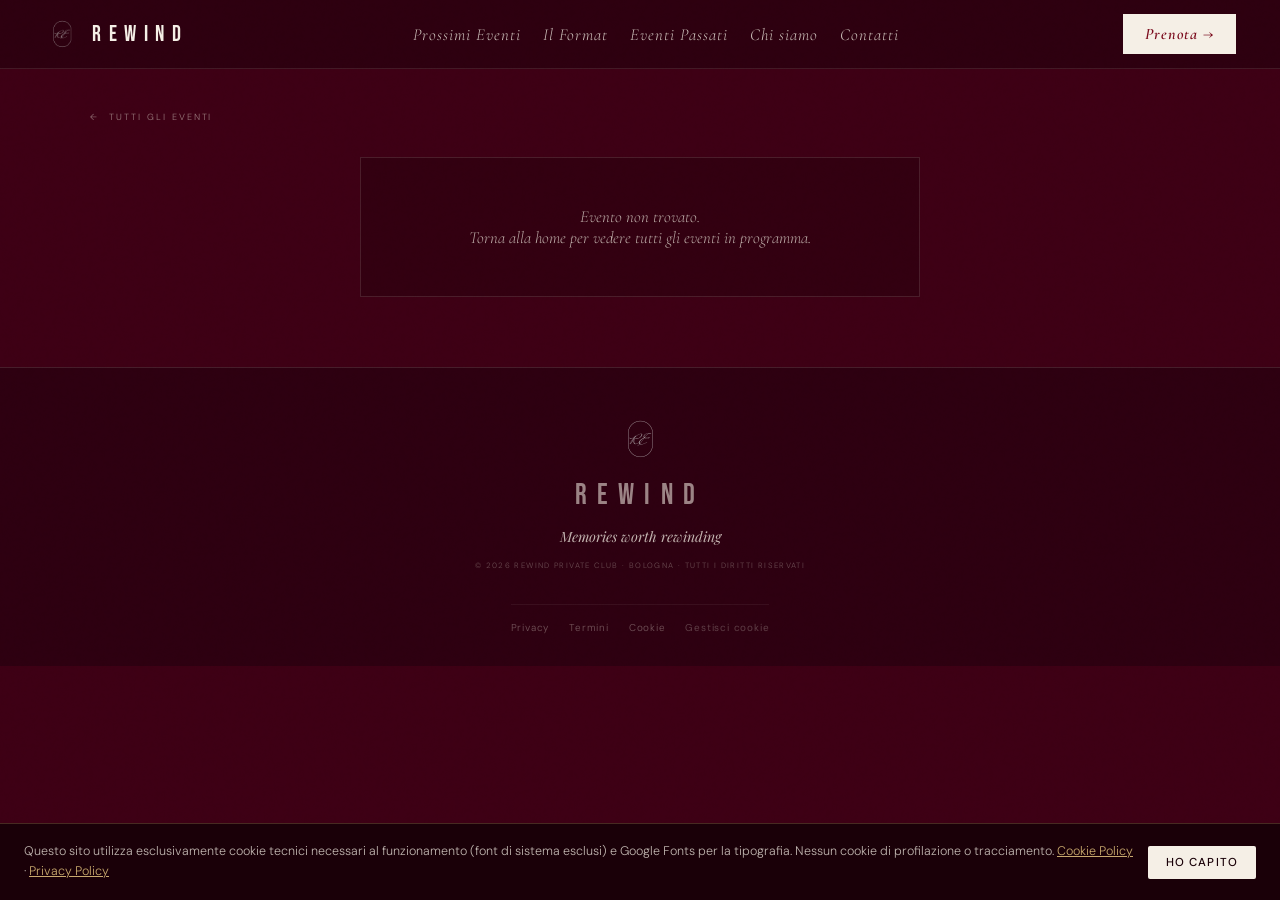
==== commit 6b6e93eb: "Add files via upload" ====
--- a/evento.html
+++ b/evento.html
@@ -67,7 +67,7 @@
 <footer>
   <img class="ft-logo" src="[data-uri]" alt="Rewind Private Club Bologna">
   <div class="ft-word">REWIND</div>
-  <p class="ft-tag">Rewind, il tempo torna solo per chi sa viverlo.</p>
+  <p class="ft-tag">Memories worth rewinding</p>
   <p class="ft-legal">© 2026 REWIND Private Club · Bologna · Tutti i diritti riservati</p>
   <div style="margin-top:20px;padding-top:16px;border-top:1px solid rgba(245,239,230,0.06);
     text-align:center;font-family:'DM Sans',sans-serif;font-size:.62rem;
--- a/style.css
+++ b/style.css
@@ -959,7 +959,7 @@
 
 /* --- Sezioni multi-evento: padding/sfondo coerenti con le sezioni storiche --- */
 #prossimi{padding:90px 44px;background:#3D0014;position:relative;}
-#format  {padding:90px 44px;background:#120005;position:relative;}
+#format  {padding:90px 44px;background:#3D0014;position:relative;}
 #passati {padding:90px 44px;background:#350011;position:relative;}
 #prossimi::before,#format::before,#passati::before{
   content:'';position:absolute;top:0;left:0;right:0;height:1px;
